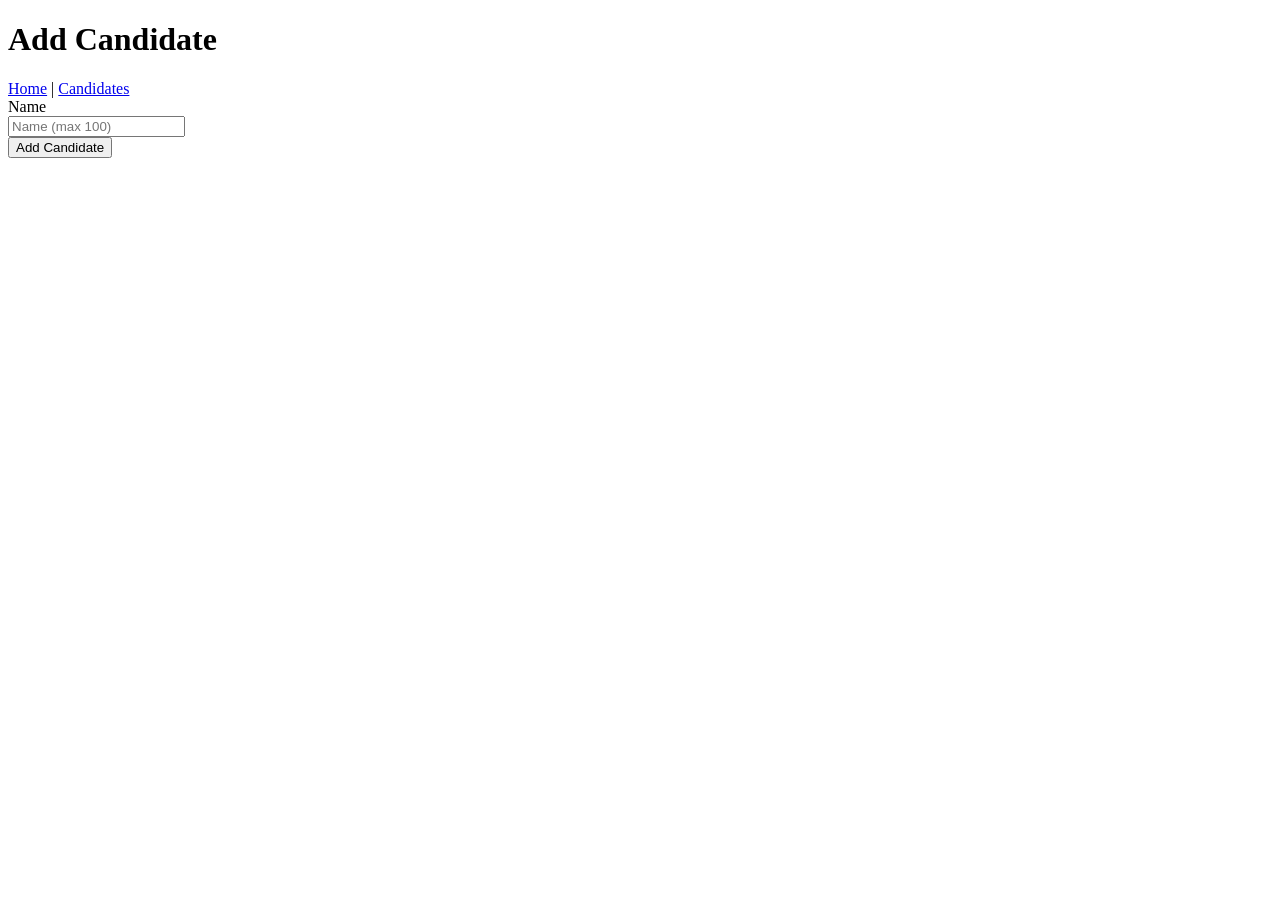
==== app/templates/candidate_add.html @ 22e4dee2 "UI: Move Add forms to separate pages; add routes and JS redirects" ====
<!doctype html>
<html>
  <head>
    <meta charset="utf-8" />
    <title>Add Candidate — DMX</title>
    <link rel="stylesheet" href="/static/style.css" />
  </head>
  <body>
    <h1>Add Candidate</h1>
    <nav>
      <a href="/">Home</a> |
      <a href="/candidates">Candidates</a>
    </nav>

    <div id="toast" class="toast" aria-live="polite" style="display:none"></div>

    <main>
      <section>
        <form id="candidate-form" novalidate>
          <label>Name<br>
            <input id="c_name" name="name" placeholder="Name (max 100)" maxlength="100" required />
          </label>
          <br />
          <button id="candidate-submit" type="submit">Add Candidate</button>
        </form>
      </section>
    </main>

    <script src="/static/app.js"></script>
    <script>
      if (window.initCandidates) window.initCandidates();
    </script>
  </body>
</html>
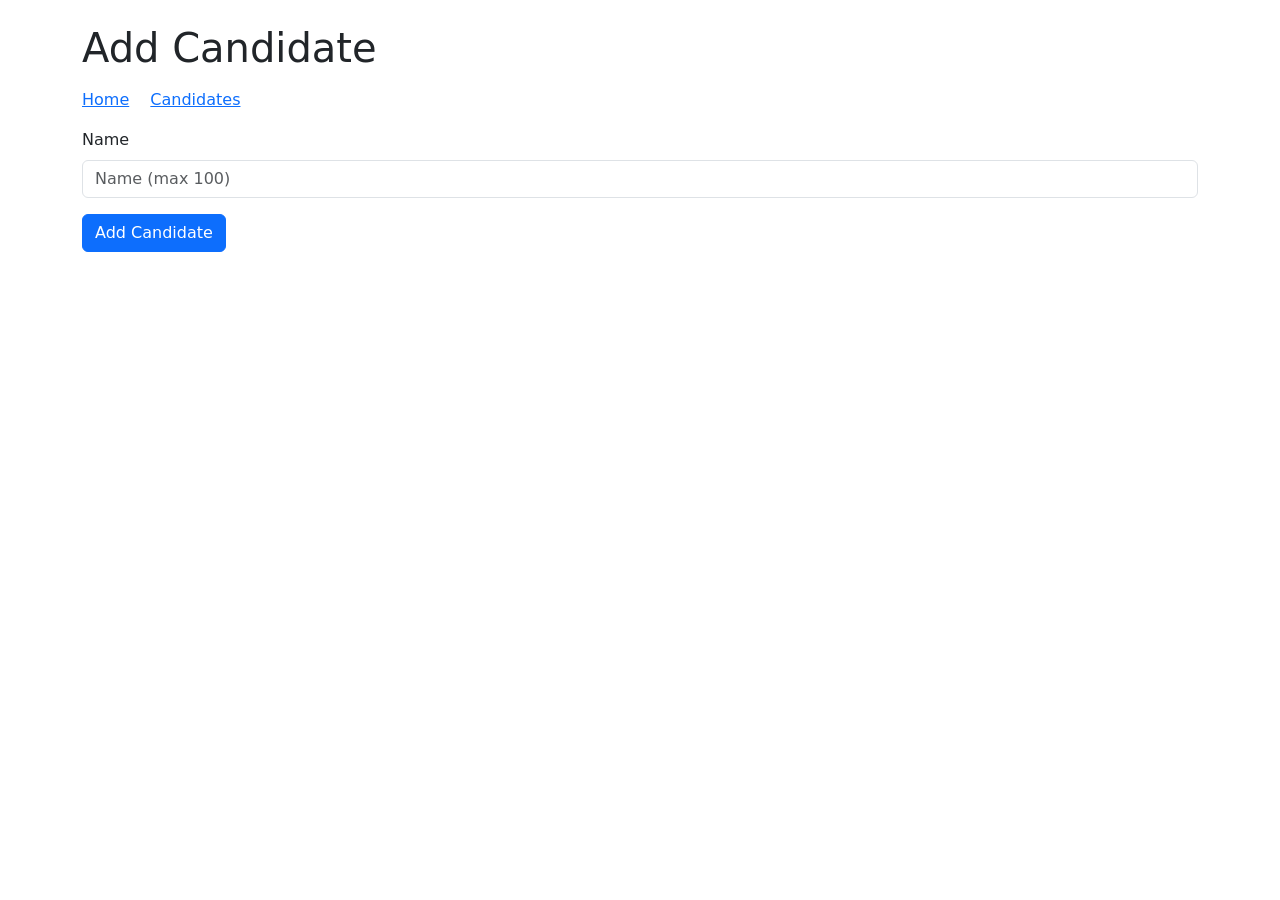
==== commit ad278ed8: "UI: Add Bootstrap, update templates and fix list refresh" ====
--- a/app/templates/candidate_add.html
+++ b/app/templates/candidate_add.html
@@ -3,29 +3,27 @@
   <head>
     <meta charset="utf-8" />
     <title>Add Candidate — DMX</title>
+    <link href="https://cdn.jsdelivr.net/npm/bootstrap@5.3.2/dist/css/bootstrap.min.css" rel="stylesheet">
     <link rel="stylesheet" href="/static/style.css" />
   </head>
   <body>
-    <h1>Add Candidate</h1>
-    <nav>
-      <a href="/">Home</a> |
-      <a href="/candidates">Candidates</a>
-    </nav>
+    <div class="container py-4">
+      <h1 class="mb-3">Add Candidate</h1>
+      <nav class="mb-3">
+        <a href="/" class="me-3">Home</a>
+        <a href="/candidates">Candidates</a>
+      </nav>
 
-    <div id="toast" class="toast" aria-live="polite" style="display:none"></div>
+      <form id="candidate-form" novalidate>
+        <div class="mb-3">
+          <label class="form-label">Name</label>
+          <input id="c_name" name="name" class="form-control" placeholder="Name (max 100)" maxlength="100" required />
+        </div>
+        <button id="candidate-submit" type="submit" class="btn btn-primary">Add Candidate</button>
+      </form>
+    </div>
 
-    <main>
-      <section>
-        <form id="candidate-form" novalidate>
-          <label>Name<br>
-            <input id="c_name" name="name" placeholder="Name (max 100)" maxlength="100" required />
-          </label>
-          <br />
-          <button id="candidate-submit" type="submit">Add Candidate</button>
-        </form>
-      </section>
-    </main>
-
+    <script src="https://cdn.jsdelivr.net/npm/bootstrap@5.3.2/dist/js/bootstrap.bundle.min.js"></script>
     <script src="/static/app.js"></script>
     <script>
       if (window.initCandidates) window.initCandidates();
